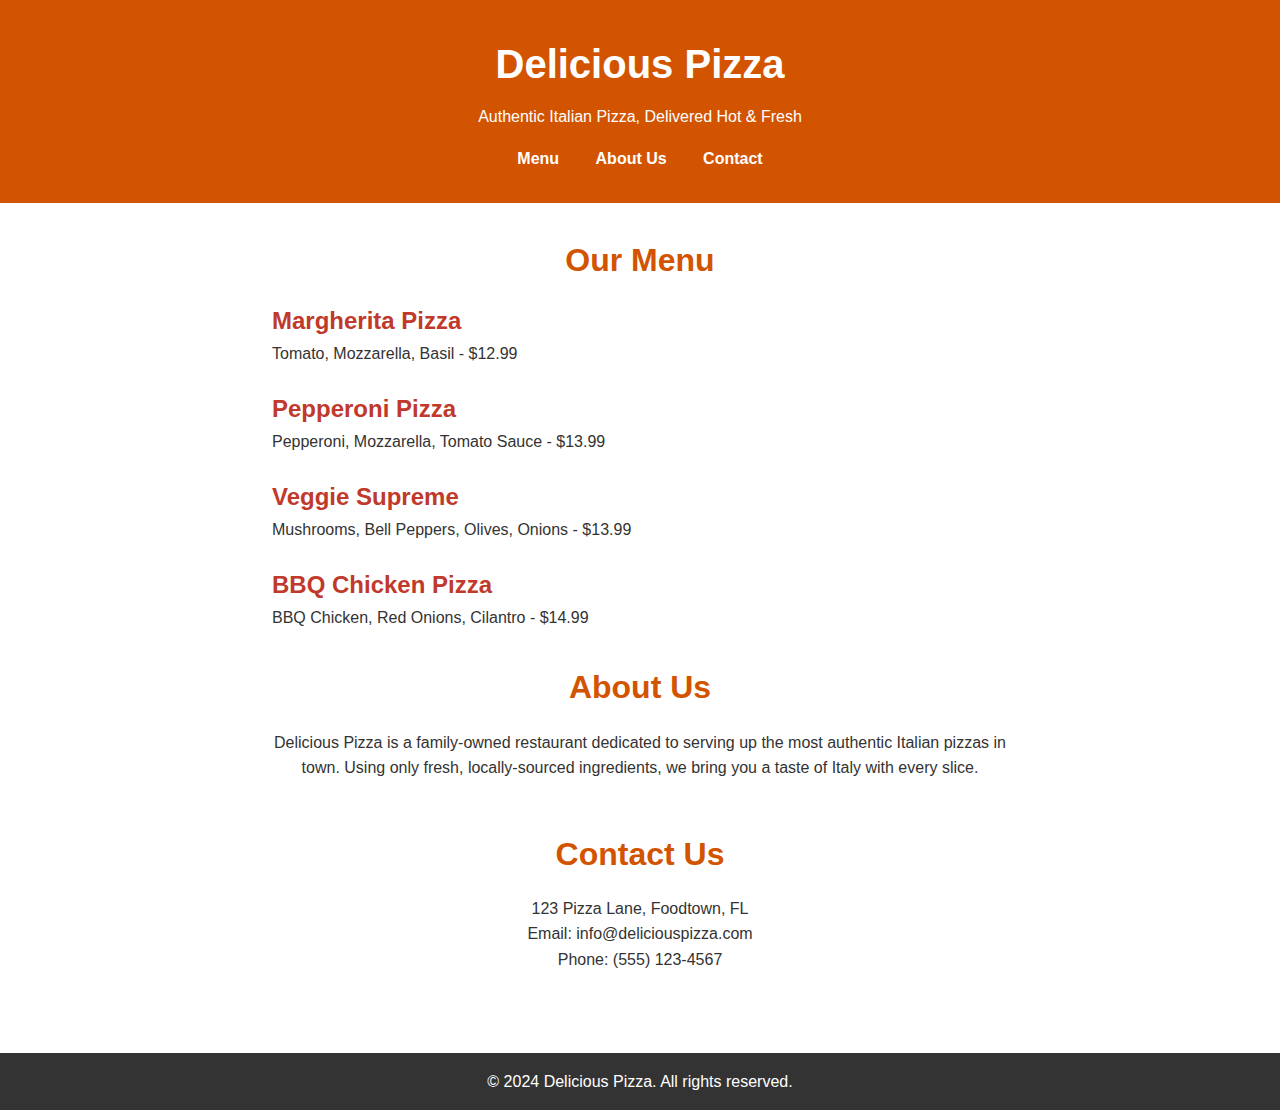
==== index.html @ c66d9ea4 "first draft" ====
<!DOCTYPE html>
<html lang="en">
<head>
  <meta charset="UTF-8">
  <meta name="viewport" content="width=device-width, initial-scale=1.0">
  <title>Delicious Pizza - Your Local Pizzeria</title>
  <link rel="stylesheet" href="styles.css">
</head>
<body>
  <!-- Header Section -->
  <header class="header">
    <h1>Delicious Pizza</h1>
    <p>Authentic Italian Pizza, Delivered Hot & Fresh</p>
    <nav>
      <a href="#menu">Menu</a>
      <a href="#about">About Us</a>
      <a href="#contact">Contact</a>
    </nav>
  </header>

  <!-- Main Content Section -->
  <main>
    <!-- Menu Section -->
    <section id="menu" class="menu-section">
      <h2>Our Menu</h2>
      <div class="menu-item">
        <h3>Margherita Pizza</h3>
        <p>Tomato, Mozzarella, Basil - $12.99</p>
      </div>
      <div class="menu-item">
        <h3>Pepperoni Pizza</h3>
        <p>Pepperoni, Mozzarella, Tomato Sauce - $13.99</p>
      </div>
      <div class="menu-item">
        <h3>Veggie Supreme</h3>
        <p>Mushrooms, Bell Peppers, Olives, Onions - $13.99</p>
      </div>
      <div class="menu-item">
        <h3>BBQ Chicken Pizza</h3>
        <p>BBQ Chicken, Red Onions, Cilantro - $14.99</p>
      </div>
    </section>

    <!-- About Section -->
    <section id="about" class="about-section">
      <h2>About Us</h2>
      <p>Delicious Pizza is a family-owned restaurant dedicated to serving up the most authentic Italian pizzas in town. 
      Using only fresh, locally-sourced ingredients, we bring you a taste of Italy with every slice.</p>
    </section>

    <!-- Contact Section -->
    <section id="contact" class="contact-section">
      <h2>Contact Us</h2>
      <p>123 Pizza Lane, Foodtown, FL</p>
      <p>Email: info@deliciouspizza.com</p>
      <p>Phone: (555) 123-4567</p>
    </section>
  </main>

  <!-- Footer Section -->
  <footer>
    <p>&copy; 2024 Delicious Pizza. All rights reserved.</p>
  </footer>
</body>
</html>
---- styles.css ----
/* General Styles */
* {
    margin: 0;
    padding: 0;
    box-sizing: border-box;
  }
  
  body {
    font-family: Arial, sans-serif;
    line-height: 1.6;
    color: #333;
  }
  
  /* Header Section */
  .header {
    background-color: #d35400;
    color: white;
    text-align: center;
    padding: 2rem 0;
  }
  
  .header h1 {
    font-size: 2.5rem;
    margin-bottom: 0.5rem;
  }
  
  .header nav {
    margin-top: 1rem;
  }
  
  .header nav a {
    color: white;
    text-decoration: none;
    margin: 0 1rem;
    font-weight: bold;
  }
  
  .header nav a:hover {
    text-decoration: underline;
  }
  
  /* Main Section */
  main {
    padding: 2rem;
    max-width: 800px;
    margin: 0 auto;
  }
  
  /* Menu Section */
  .menu-section h2,
  .about-section h2,
  .contact-section h2 {
    text-align: center;
    font-size: 2rem;
    color: #d35400;
    margin-bottom: 1rem;
  }
  
  .menu-item {
    margin-bottom: 1.5rem;
  }
  
  .menu-item h3 {
    font-size: 1.5rem;
    color: #c0392b;
  }
  
  /* About Section */
  .about-section {
    margin: 2rem 0;
    text-align: center;
  }
  
  /* Contact Section */
  .contact-section {
    text-align: center;
    padding: 1rem 0;
  }
  
  /* Footer Section */
  footer {
    background-color: #333;
    color: white;
    text-align: center;
    padding: 1rem 0;
    margin-top: 2rem;
  }
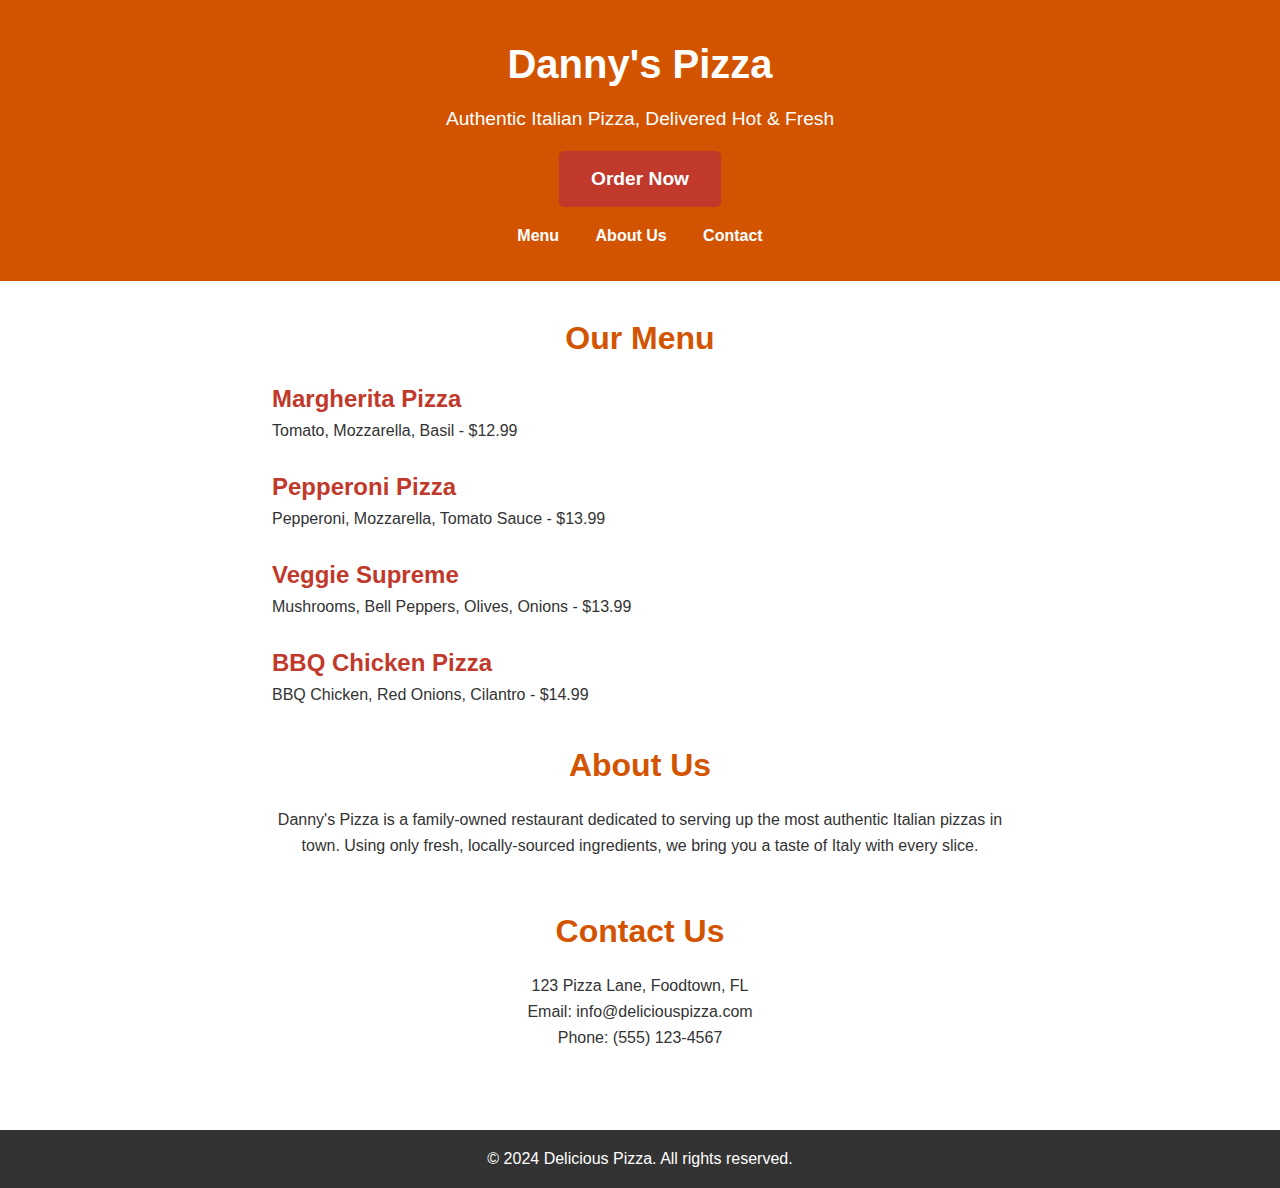
==== commit 603e7bc5: "second draft" ====
--- a/index.html
+++ b/index.html
@@ -3,14 +3,15 @@
 <head>
   <meta charset="UTF-8">
   <meta name="viewport" content="width=device-width, initial-scale=1.0">
-  <title>Delicious Pizza - Your Local Pizzeria</title>
+  <title>Dannys Pizza - Your Local Pizzeria</title>
   <link rel="stylesheet" href="styles.css">
 </head>
 <body>
   <!-- Header Section -->
   <header class="header">
-    <h1>Delicious Pizza</h1>
+    <h1>Danny's Pizza</h1>
     <p>Authentic Italian Pizza, Delivered Hot & Fresh</p>
+    <a href="file:///Users/sethkujawa/Desktop/demo-site/pizza-demo/order.html" class="order-button">Order Now</a> <!-- Order Now button -->
     <nav>
       <a href="#menu">Menu</a>
       <a href="#about">About Us</a>
@@ -44,7 +45,7 @@
     <!-- About Section -->
     <section id="about" class="about-section">
       <h2>About Us</h2>
-      <p>Delicious Pizza is a family-owned restaurant dedicated to serving up the most authentic Italian pizzas in town. 
+      <p>Danny's Pizza is a family-owned restaurant dedicated to serving up the most authentic Italian pizzas in town. 
       Using only fresh, locally-sourced ingredients, we bring you a taste of Italy with every slice.</p>
     </section>
 
--- a/styles.css
+++ b/styles.css
@@ -24,6 +24,10 @@
     margin-bottom: 0.5rem;
   }
   
+  .header p {
+    font-size: 1.2rem;
+  }
+  
   .header nav {
     margin-top: 1rem;
   }
@@ -37,6 +41,24 @@
   
   .header nav a:hover {
     text-decoration: underline;
+  }
+  
+  /* Order Now Button */
+  .order-button {
+    display: inline-block;
+    background-color: #c0392b;
+    color: white;
+    font-size: 1.2rem;
+    font-weight: bold;
+    padding: 0.8rem 2rem;
+    border-radius: 5px;
+    text-decoration: none;
+    margin-top: 1rem;
+    transition: background-color 0.3s;
+  }
+  
+  .order-button:hover {
+    background-color: #a93226;
   }
   
   /* Main Section */
